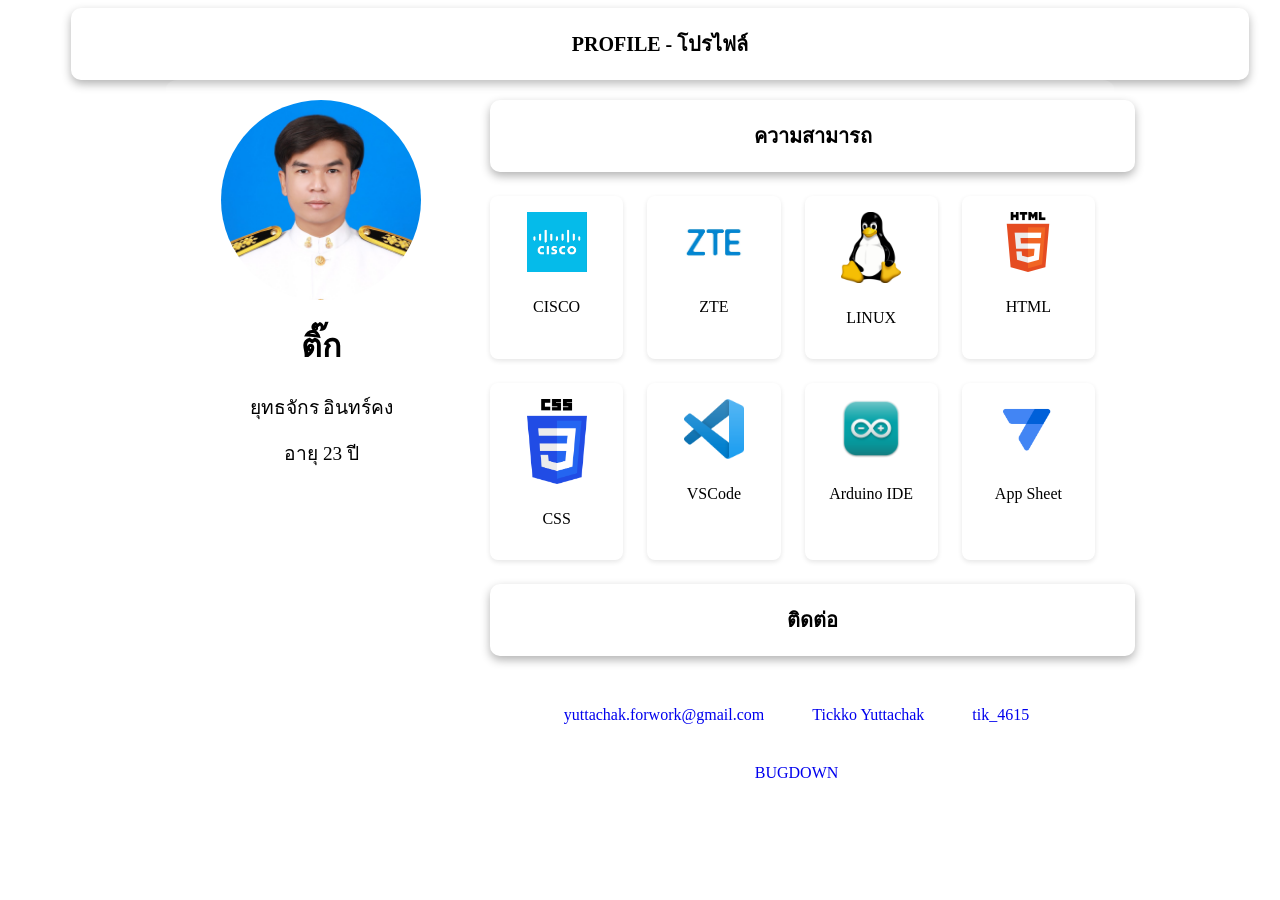
==== profile.html @ 0dc78800 "Add files via upload" ====
<!DOCTYPE html>
<html lang="th">

<head>
    <meta charset="UTF-8">
    <meta name="viewport" content="width=device-width, initial-scale=1.0">
    <link rel="stylesheet" href="https://fonts.googleapis.com/css2?family=Kanit:wght@300;400;500&display=swap">
    <link rel="icon" href="img/icon/file.png" type="image/x-icon">
    <title>PROFILE - โปรไฟล์</title>
</head>

<style>
    .container {
        max-width: 90%;
        margin: 0 auto;
    }

    /* หน้า Profile */
    .main-title-box,
    .card {
        width: 80%;
        margin: 0 auto;
    }

    .main-title-box {
        background-color: #ffffff21;
        border-radius: 10px;
        padding: 20px;
        text-align: center;
        box-shadow: 0 4px 10px rgba(0, 0, 0, 0.3);
        width: 100%;
    }

    .main-title {
        font-size: 20px;
        font-weight: 600;
        margin: 0;
    }

    .card {
        background-color: #ffffff21;
        border-radius: 12px;
        display: flex;
        flex-direction: row;
        align-items: flex-start;
        justify-content: space-between;
        gap: 2rem;
        flex-wrap: wrap;
        padding: 20px;
    }

    .skillz {
        display: grid;
        grid-template-columns: repeat(auto-fill, minmax(120px, 1fr));
        gap: 1.5rem;
        width: 100%;
    }

    .skill {
        display: flex;
        flex-direction: column;
        align-items: center;
        padding: 1rem;
        border-radius: 8px;
        box-shadow: 0 2px 5px rgba(0, 0, 0, 0.1);
        transition: transform 0.3s ease, box-shadow 0.3s ease;
    }

    .skill:hover {
        transform: scale(1.05);
        box-shadow: 0 4px 10px rgba(0, 0, 0, 0.2);
    }

    .skill img {
        width: 60px;
        /* กำหนดความกว้าง */
        height: auto;
        /* กำหนดความสูง */
        object-fit: cover;
        /* ทำให้รูปภาพเต็มกรอบ และรักษาสัดส่วน */
        margin-bottom: 10px;
    }

    .info {
        display: flex;
        flex-direction: column;
        justify-content: flex-start;
        gap: 1.5rem;
        align-items: flex-start;
        width: 65%;
        flex-grow: 1;
    }

    .skill-title {
        font-size: 20px;
        margin-bottom: -10px;
        font-weight: bold;
        text-align: center;
        /* ทำให้ข้อความอยู่ตรงกลาง */
    }

    .meta {
        display: flex;
        flex-direction: column;
        align-items: center;
        justify-content: center;
        text-align: center;
        width: 30%;
    }

    .avatar {
        border-radius: 50%;
        width: 200px;
        height: auto;
        object-fit: cover;
    }

    .name {
        font-size: 2rem;
        margin-top: 1rem;
        font-weight: 600;
    }

    .title {
        font-size: 1.2rem;
        margin-top: 0.5rem;
        font-weight: 400;
    }

    .social {
        display: flex;
        justify-content: center;
        /* จัดตำแหน่งให้ไอคอนอยู่กลาง */
        gap: 20px;
        /* ระยะห่างระหว่างไอคอน */
        list-style: none;
        padding: 0;
        flex-wrap: wrap;
    }

    .social a {
        text-decoration: none;
        display: flex;
        align-items: center;
        gap: 8px;
        transition: transform 0.3s ease, background-color 0.3s ease, border 0.3s ease;
        padding: 10px;
        border-radius: 10px;
    }

    .social a:hover {
        transform: scale(1.2);
        box-shadow: 0 2px 5px rgba(0, 0, 0, 0.1);
    }

    .social i {
        font-size: 35px;
    }

    /* ปรับการแสดงผลเมื่อหน้าจอมีขนาดเล็ก (มือถือ) */
    @media (max-width: 768px) {

        /* หน้า Profile */
        .meta,
        .info {
            width: 90%;
            text-align: center;
            /* เพิ่มการจัดตำแหน่งข้อความให้ตรงกลาง */
        }

        .skill-title {
            text-align: center;
            /* ทำให้หัวข้อ "ความสามารถ" อยู่ตรงกลาง */
        }

        .social {
            flex-direction: row;
            flex-wrap: wrap;
            justify-content: center;
            gap: 1rem;
            align-items: center;
            width: 100%;
        }

        .social a {
            width: 100%;
            display: flex;
            justify-content: center;
            align-items: center;
        }
    }

    @media (max-width: 480px) {

        /* หน้า Profile */
        .main-title-box,
        .card {
            width: 90%;
        }

        .skill-title {
            text-align: center;
            /* ทำให้หัวข้อ "ความสามารถ" อยู่ตรงกลาง */
        }

        .social {
            flex-direction: row;
            justify-content: space-between;
            width: 80%;
            text-align: center;
            /* เพิ่มการจัดตำแหน่งให้ตรงกลาง */
        }

        .social a {
            width: 100%;
            display: flex;
            justify-content: center;
            align-items: center;
            font-size: 12px;
        }
    }
</style>

<body>
    <div class="container">
        <div class="main-title-box">
            <div class="main-title">PROFILE - โปรไฟล์</div>
        </div>

        <div class="card">
            <div class="meta">
                <picture>
                    <img class="avatar" src="/img/profile/Prf.jpg" alt="Profile Picture" />
                </picture>
                <div>
                    <h1 class="name">ติ๊ก</h1>
                    <h2 class="title">ยุทธจักร อินทร์คง</h2>
                    <h2 class="title">อายุ 23 ปี</h2>
                </div>
            </div>

            <div class="info">
                <div class="main-title-box">
                    <div class="main-title">ความสามารถ</div>
                </div>

                <div class="skillz">

                    <div class="skill">
                        <img src="/img/profile/cisco.png" />
                        <p>CISCO</p>
                    </div>

                    <div class="skill">
                        <img src="/img/profile/zte.png" />
                        <p>ZTE</p>
                    </div>

                    <div class="skill">
                        <img src="/img/profile/ln.png" />
                        <p>LINUX</p>
                    </div>

                    <div class="skill">
                        <img src="/img/profile/html.png" />
                        <p>HTML</p>
                    </div>

                    <div class="skill">
                        <img src="/img/profile/css.png" />
                        <p>CSS</p>
                    </div>
                    <div class="skill">
                        <img src="/img/profile/VSCode.png" />
                        <p>VSCode</p>
                    </div>

                    <div class="skill">
                        <img src="/img/profile/adn.png" />
                        <p>Arduino IDE</p>
                    </div>
                    <div class="skill">
                        <img src="/img/profile/Appsheet.png" />
                        <p>App Sheet</p>
                    </div>
                </div>

                <div class="main-title-box">
                    <div class="main-title">ติดต่อ</div>
                </div>

                <ul class="social">
                    <li><a href="mailto:yuttachak.forwork@gmail.com" target="_blank"><i class="fas fa-envelope"></i>
                            yuttachak.forwork@gmail.com</a></li>
                    <li><a href="https://www.facebook.com/tickko.yuttachak/" target="_blank"><i
                                class="fab fa-facebook"></i> Tickko Yuttachak</a></li>
                                <li><a href="https://line.me/ti/p/TdWSrYuEyS" target="_blank"><i
                                    class="fab fa-line"></i> tik_4615</a></li>
                    <li><a href="https://www.youtube.com/@BUGDOWN404" target="_blank"><i class="fab fa-youtube"></i>
                            BUGDOWN</a></li>
                </ul>
            </div>
        </div>
    </div>
</body>

</html>
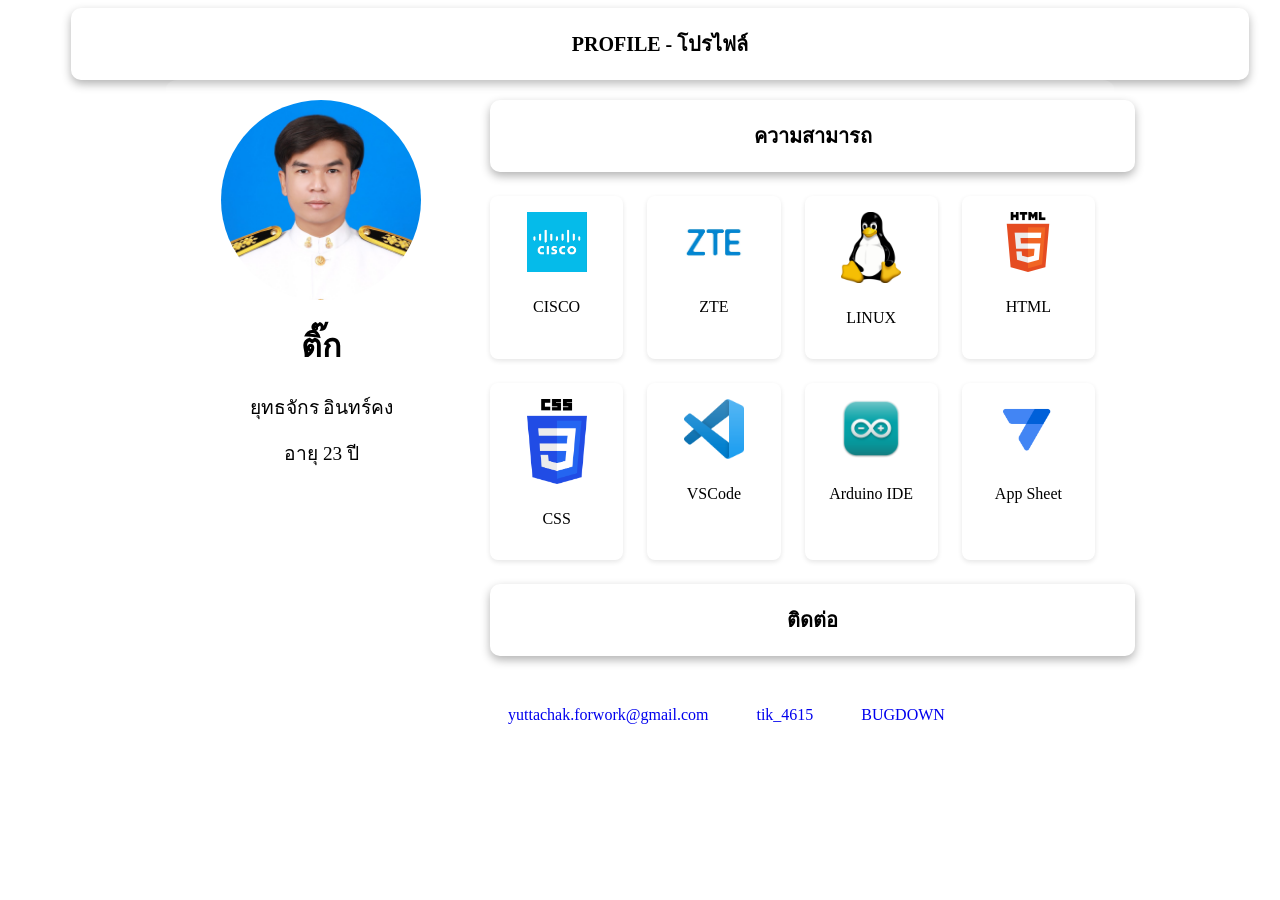
==== commit 67b04917: "Update profile.html" ====
--- a/profile.html
+++ b/profile.html
@@ -292,8 +292,6 @@
                 <ul class="social">
                     <li><a href="mailto:yuttachak.forwork@gmail.com" target="_blank"><i class="fas fa-envelope"></i>
                             yuttachak.forwork@gmail.com</a></li>
-                    <li><a href="https://www.facebook.com/tickko.yuttachak/" target="_blank"><i
-                                class="fab fa-facebook"></i> Tickko Yuttachak</a></li>
                                 <li><a href="https://line.me/ti/p/TdWSrYuEyS" target="_blank"><i
                                     class="fab fa-line"></i> tik_4615</a></li>
                     <li><a href="https://www.youtube.com/@BUGDOWN404" target="_blank"><i class="fab fa-youtube"></i>
@@ -304,4 +302,4 @@
     </div>
 </body>
 
-</html>+</html>
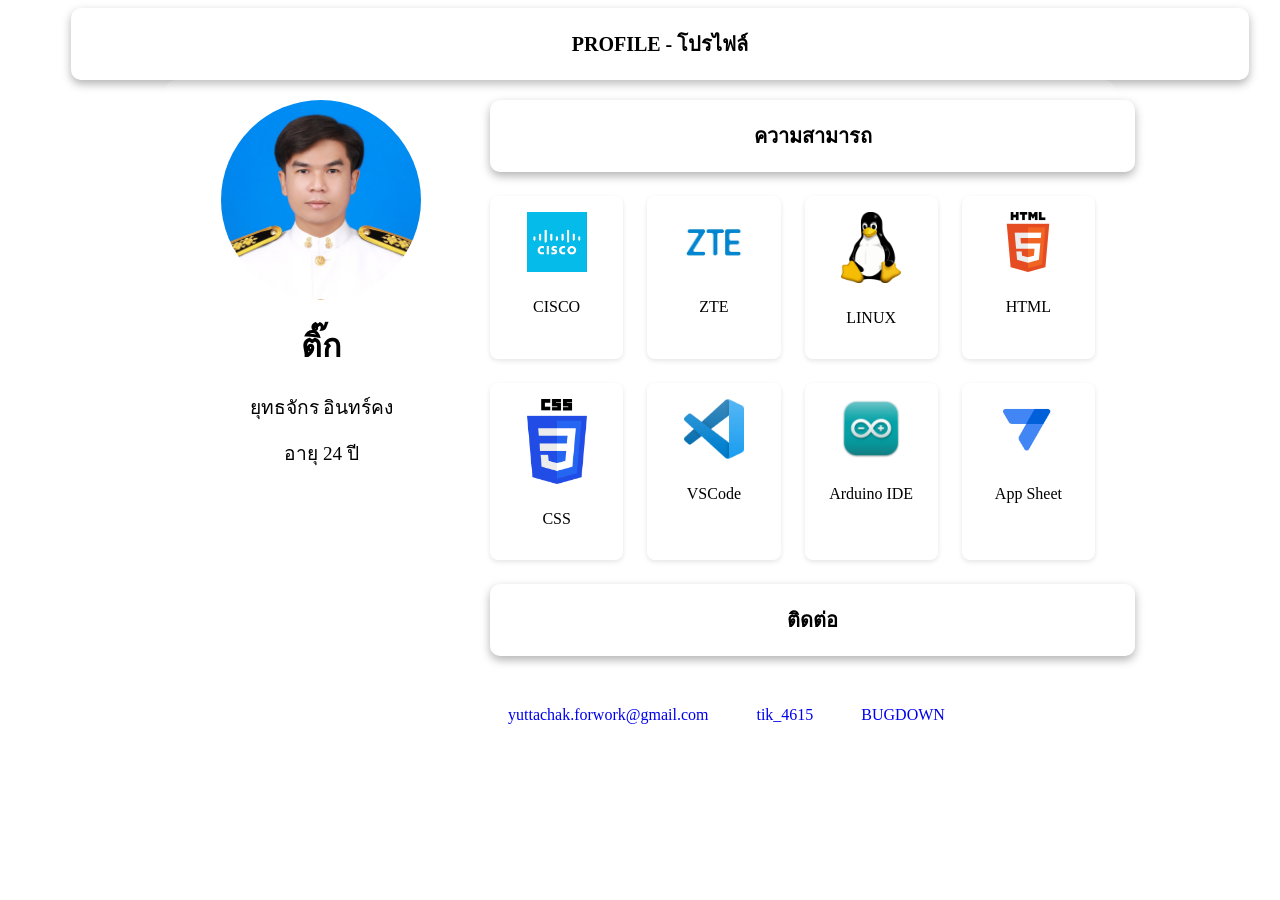
==== commit 2006dc32: "Update profile.html" ====
--- a/profile.html
+++ b/profile.html
@@ -235,7 +235,7 @@
                 <div>
                     <h1 class="name">ติ๊ก</h1>
                     <h2 class="title">ยุทธจักร อินทร์คง</h2>
-                    <h2 class="title">อายุ 23 ปี</h2>
+                    <h2 class="title">อายุ 24 ปี</h2>
                 </div>
             </div>
 
